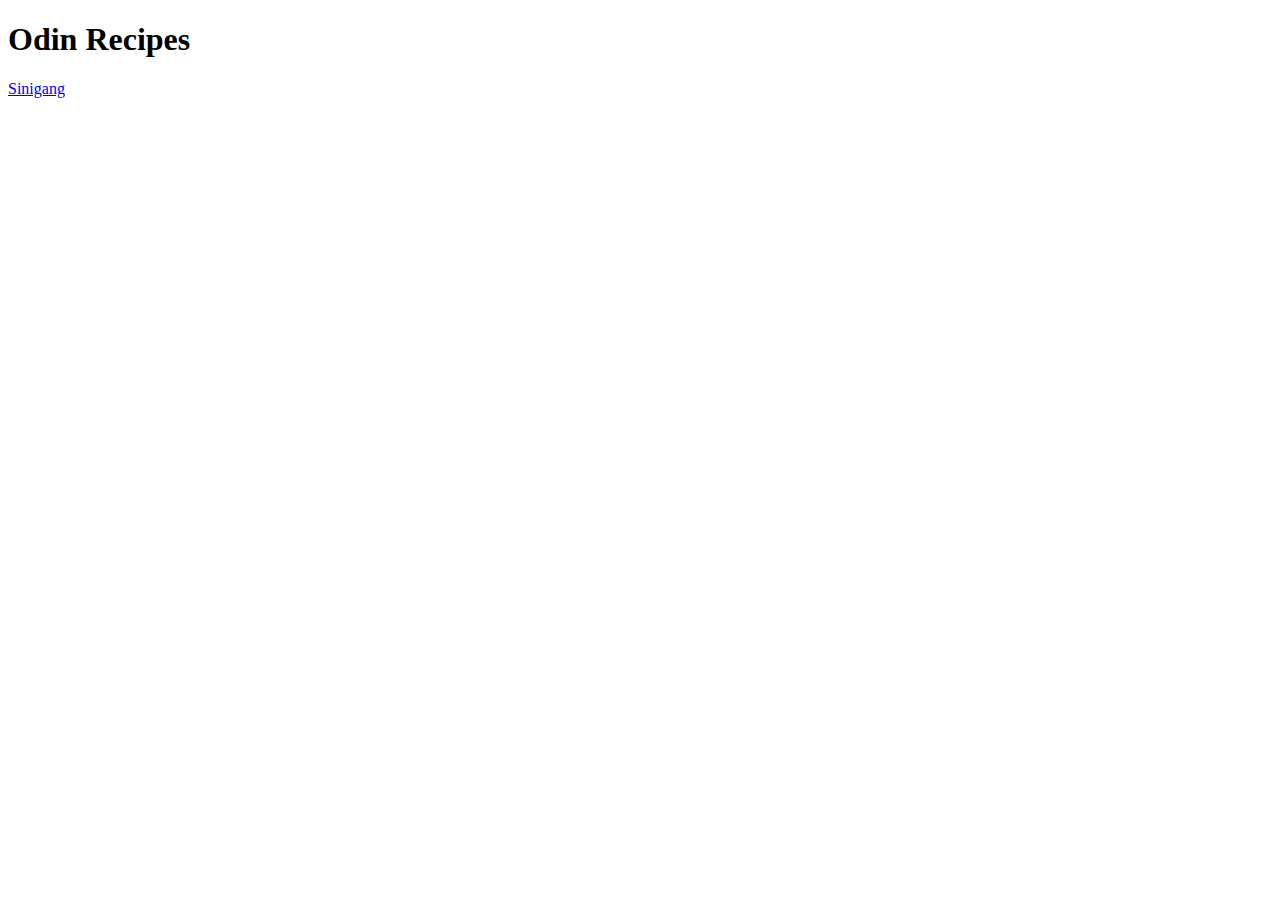
==== index.html @ 0a3e7ca9 "index.html" ====
<!DOCTYPE html>
<html lang="en">
    <head> 
        <meta charset="UTF-8">
        <meta http-equiv="X-UA-compatible" content="IE=edge">
        <meta name="viewport" content="width=device-width">
        <title>Odin Recipes</title>  
    </head>
    <body>
        <h1>Odin Recipes</h1>
        <a href="recipes/sinigang.html">Sinigang</a>
    </body>
</html>
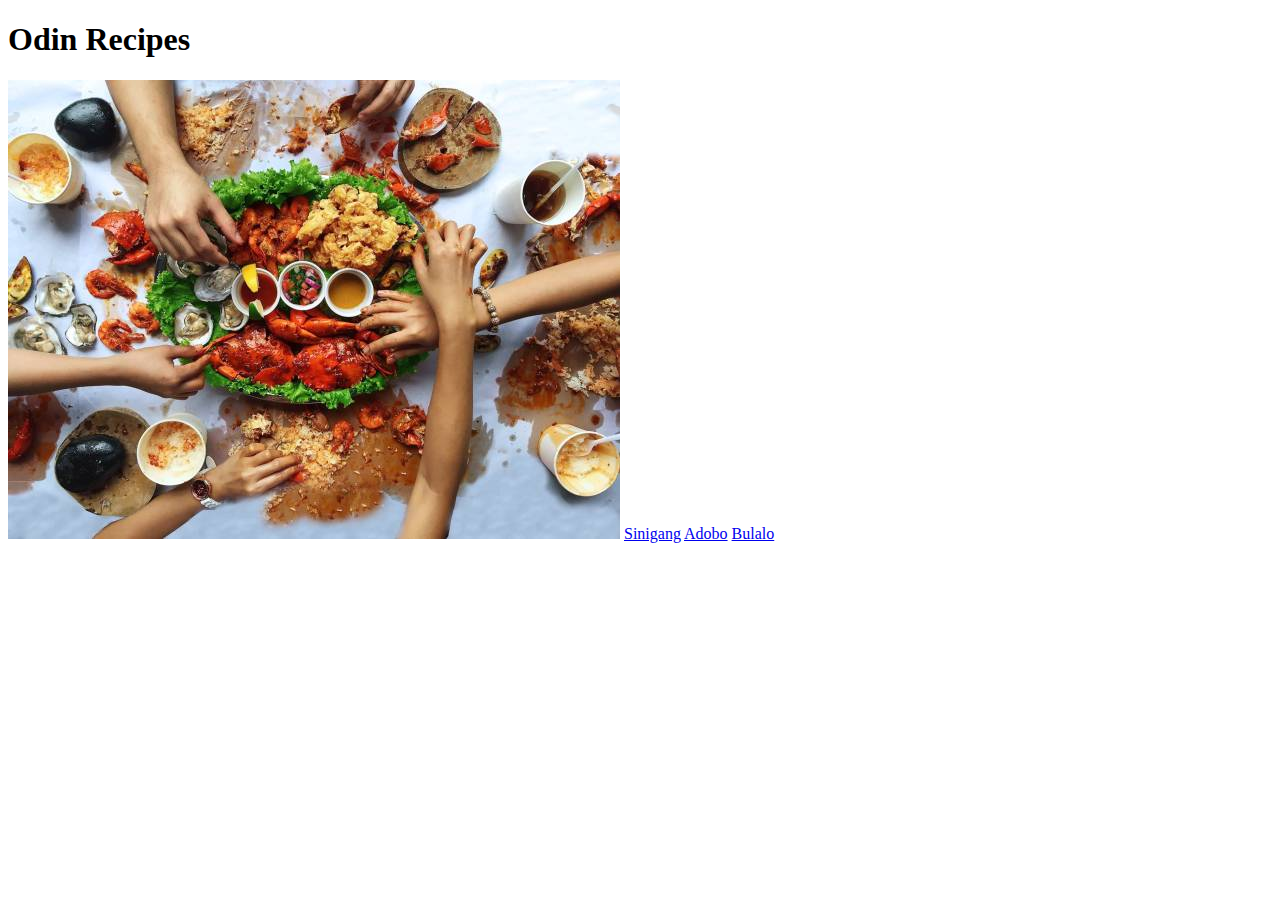
==== commit db620986: "index.html and recipes" ====
--- a/index.html
+++ b/index.html
@@ -8,6 +8,9 @@
     </head>
     <body>
         <h1>Odin Recipes</h1>
+        <img src="images/filipinorecipes.jpg" alt="Photo-of-recipes">
         <a href="recipes/sinigang.html">Sinigang</a>
+        <a href="recipes/adobo.html">Adobo</a>
+        <a href="recipes/bulalo.html">Bulalo</a>
     </body>
 </html>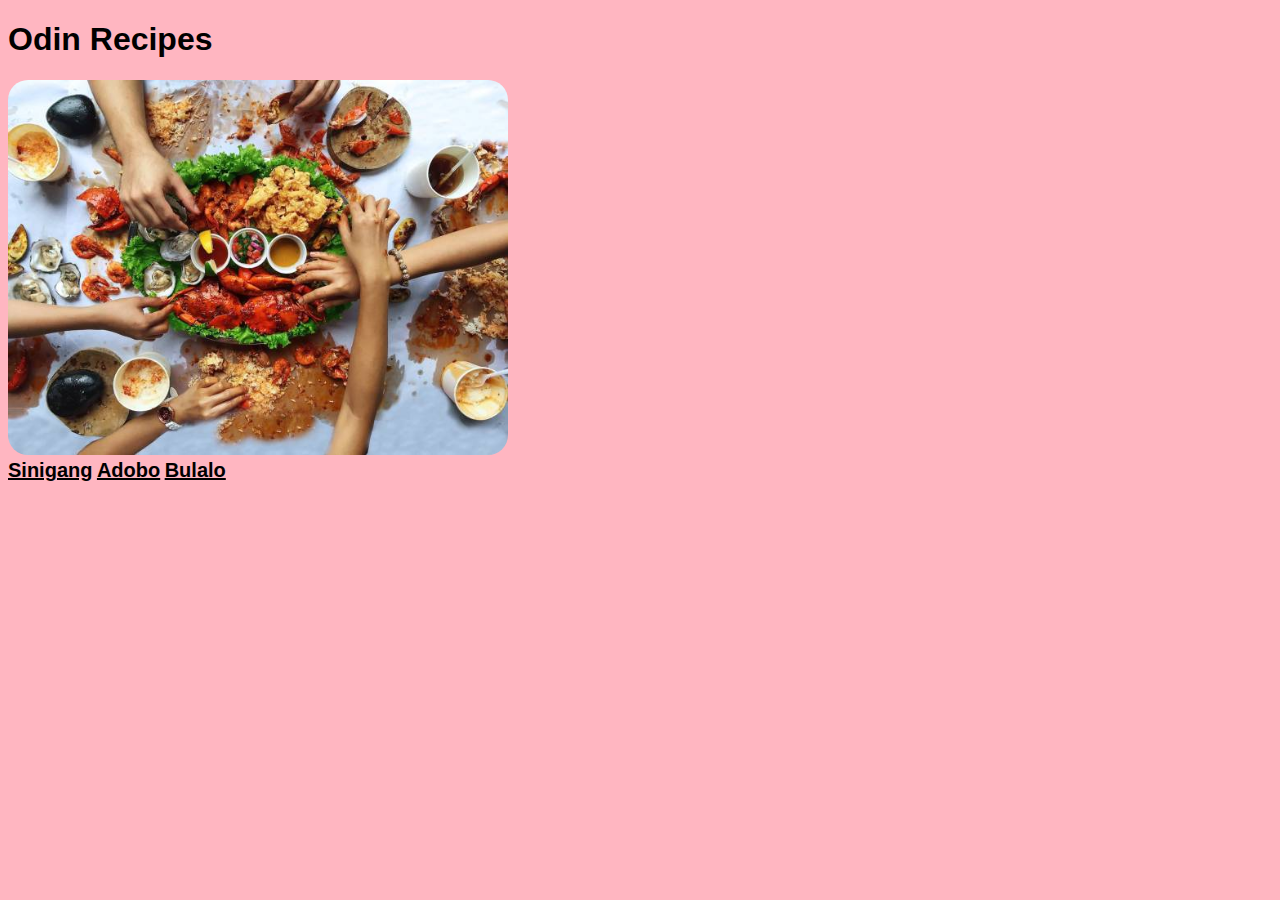
==== commit 63715902: "Add index.html and style.css" ====
--- a/index.html
+++ b/index.html
@@ -5,6 +5,7 @@
         <meta http-equiv="X-UA-compatible" content="IE=edge">
         <meta name="viewport" content="width=device-width">
         <title>Odin Recipes</title>  
+        <link rel="stylesheet" href="style.css">
     </head>
     <body>
         <h1>Odin Recipes</h1>
--- a/style.css
+++ b/style.css
@@ -0,0 +1,25 @@
+body{
+    font-family:Arial, Helvetica, sans-serif;
+    background-color: lightpink;
+    min-height: auto;
+    width: 500px;  
+} 
+
+.img,
+.a,
+.h1 {
+    padding:20px; 
+    display: block;  
+}
+
+img{
+    height:auto;
+    width:500px;
+    border-radius: 20px; 
+}
+
+a{
+   color:black;
+   font-size: 20px;
+   font-weight: bold;
+}
